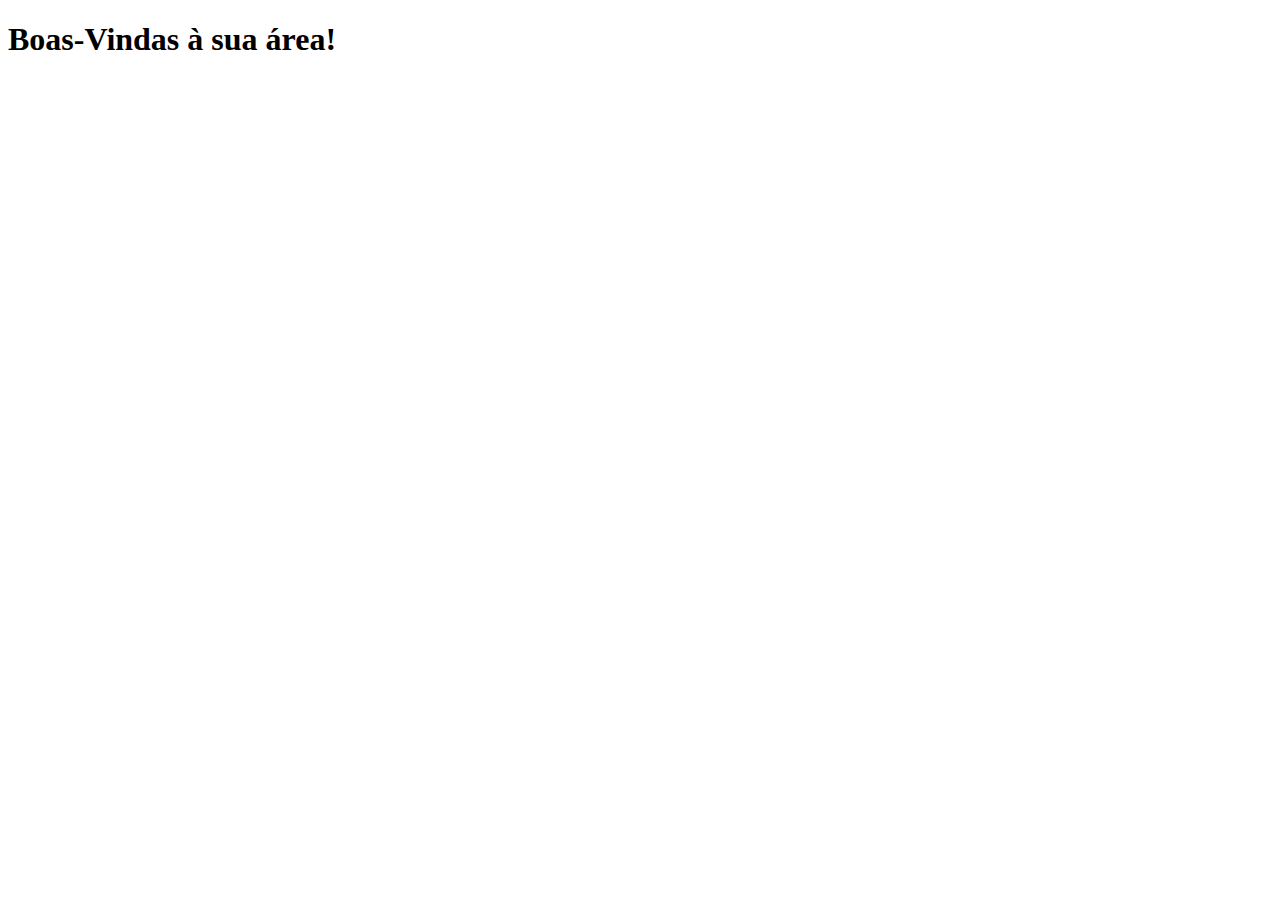
==== dados.html @ 84beafd0 "Lista ordenada, lista não ordenada, exemplo de formulário e criação de um arquivo dados.html" ====
<!DOCTYPE html>
<html lang="pt-br">
<head>
    <meta charset="UTF-8">
    <meta name="viewport" content="width=device-width, initial-scale=1.0">
    <title>Área Aluno</title>
</head>
<body>
    
    <h1>Boas-Vindas à sua área!</h1>

</body>
</html>
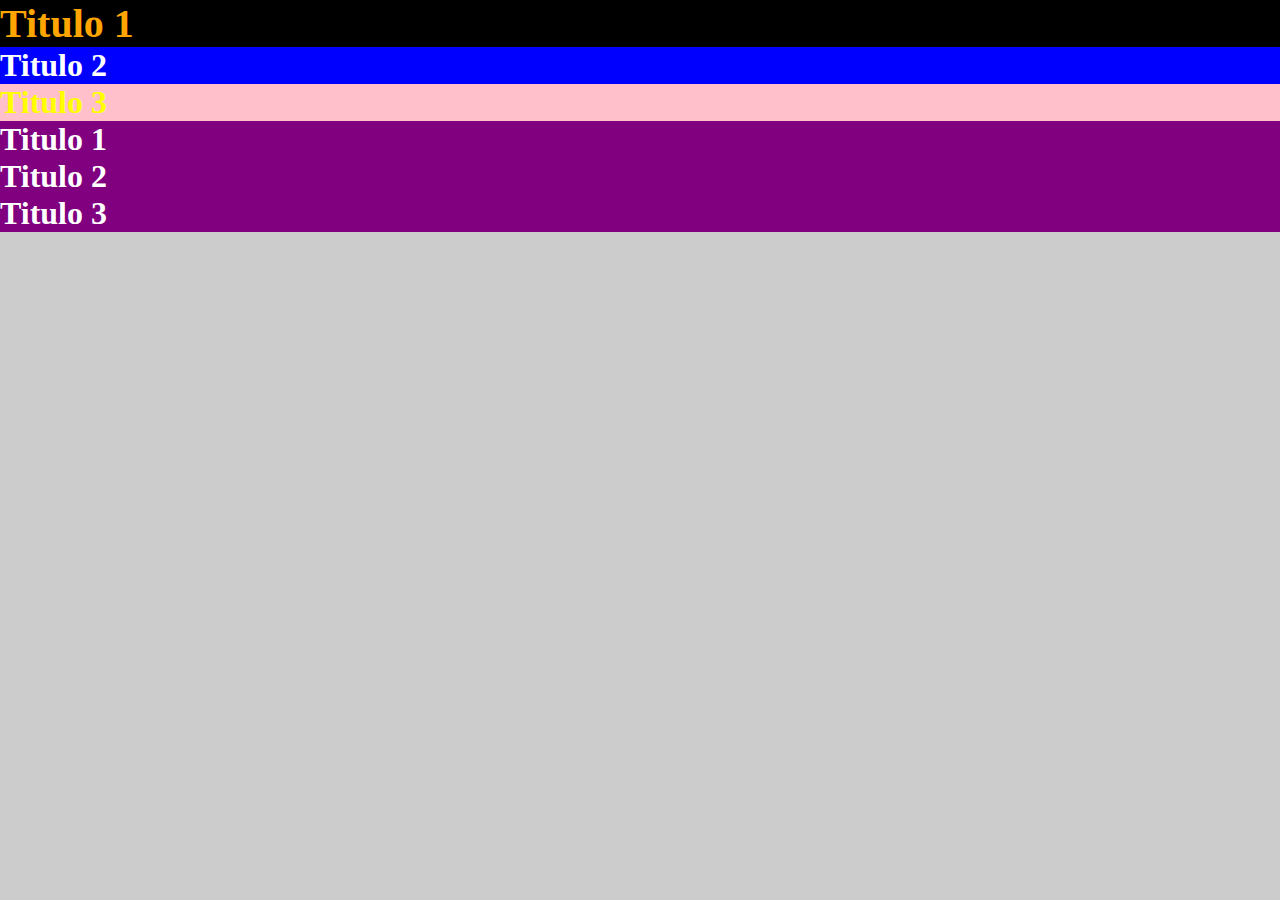
==== commit 4df88206: "Introdução ao css no arquivo dados.html" ====
--- a/dados.html
+++ b/dados.html
@@ -3,11 +3,25 @@
 <head>
     <meta charset="UTF-8">
     <meta name="viewport" content="width=device-width, initial-scale=1.0">
+    <!-- CHAMANDO CSS EXTERNO -->
+    <link rel="stylesheet" href="estilo.css">
+
+     </head>
     <title>Área Aluno</title>
+
 </head>
 <body>
-    
-    <h1>Boas-Vindas à sua área!</h1>
+
+    <!-- EXEMPLO COM ID -->
+    <h1 id="t1">Titulo 1</h1> 
+    <h1 id="t2">Titulo 2</h1>
+    <h1 id="t3">Titulo 3</h1>
+
+    <!-- EXEMPLO COM CLASS -->
+
+    <h1 class="titulo">Titulo 1</h1> 
+    <h1 class="titulo">Titulo 2</h1>
+    <h1 class="titulo">Titulo 3</h1>
 
 </body>
 </html>--- a/estilo.css
+++ b/estilo.css
@@ -0,0 +1,28 @@
+/*Resete basico*/
+*{
+    margin: 0;
+    padding: 0;
+    box-sizing: border-box;
+}
+
+body{
+    background: #ccc;
+}
+
+#t1{
+    color: orange;
+    background: #000;
+    font-size: 40px;
+}
+#t2{
+    color: #fff;
+    background: blue;
+}
+#t3{
+    color: yellow;
+    background: pink;
+}
+.titulo{
+    color: #fff;
+    background: purple;
+}